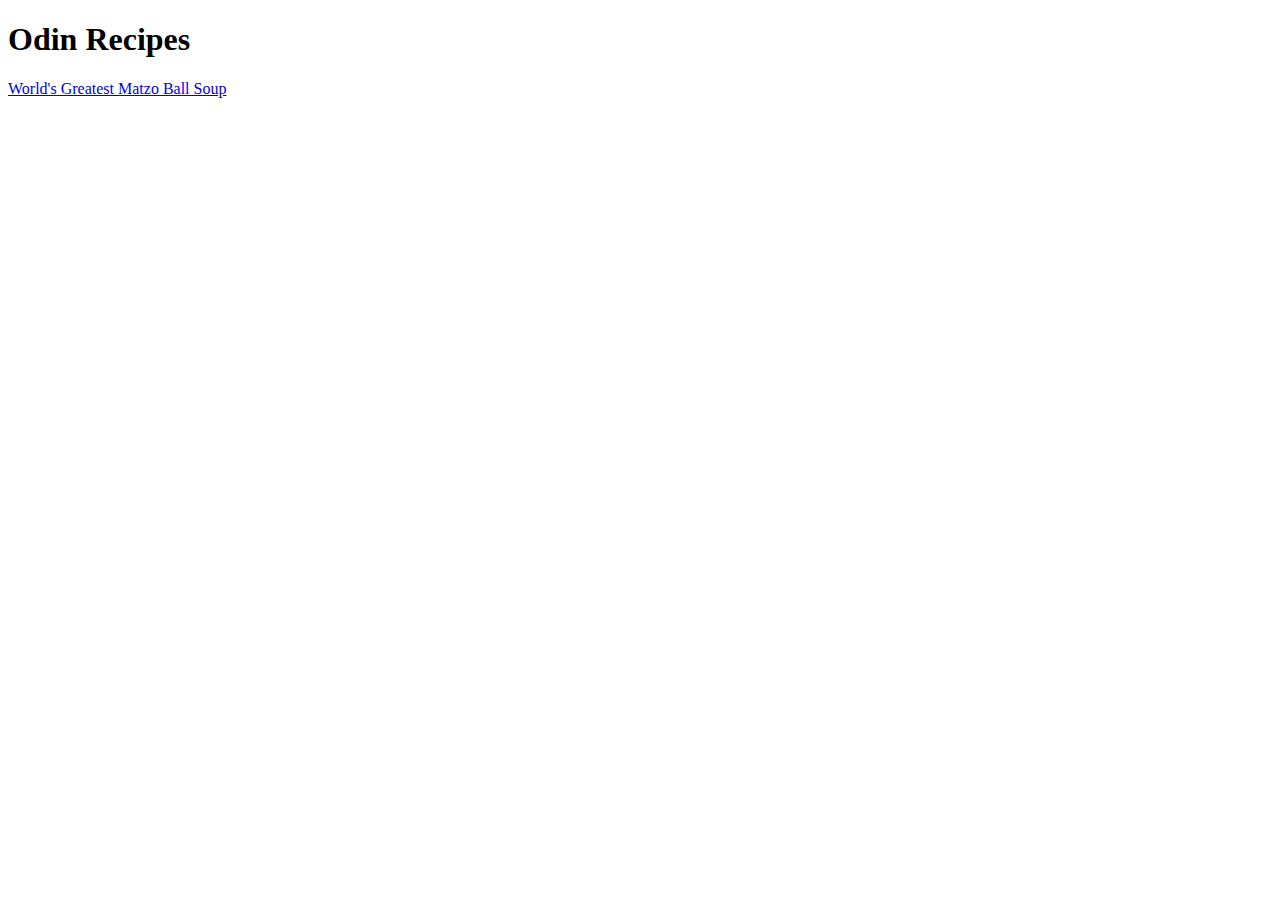
==== index.html @ 119f6d24 "Boilerplate for homepage and matzoball recipe page" ====
<!DOCTYPE html>
<html>
    <head>
        <title>Odin Recipes</title>
        <meta charset="utf-8">
    </head>

    <body>
        <h1>Odin Recipes</h1>
        <a href="recipes/matzo_ball_soup.html">World's Greatest Matzo Ball Soup</a>
    </body>
</html>
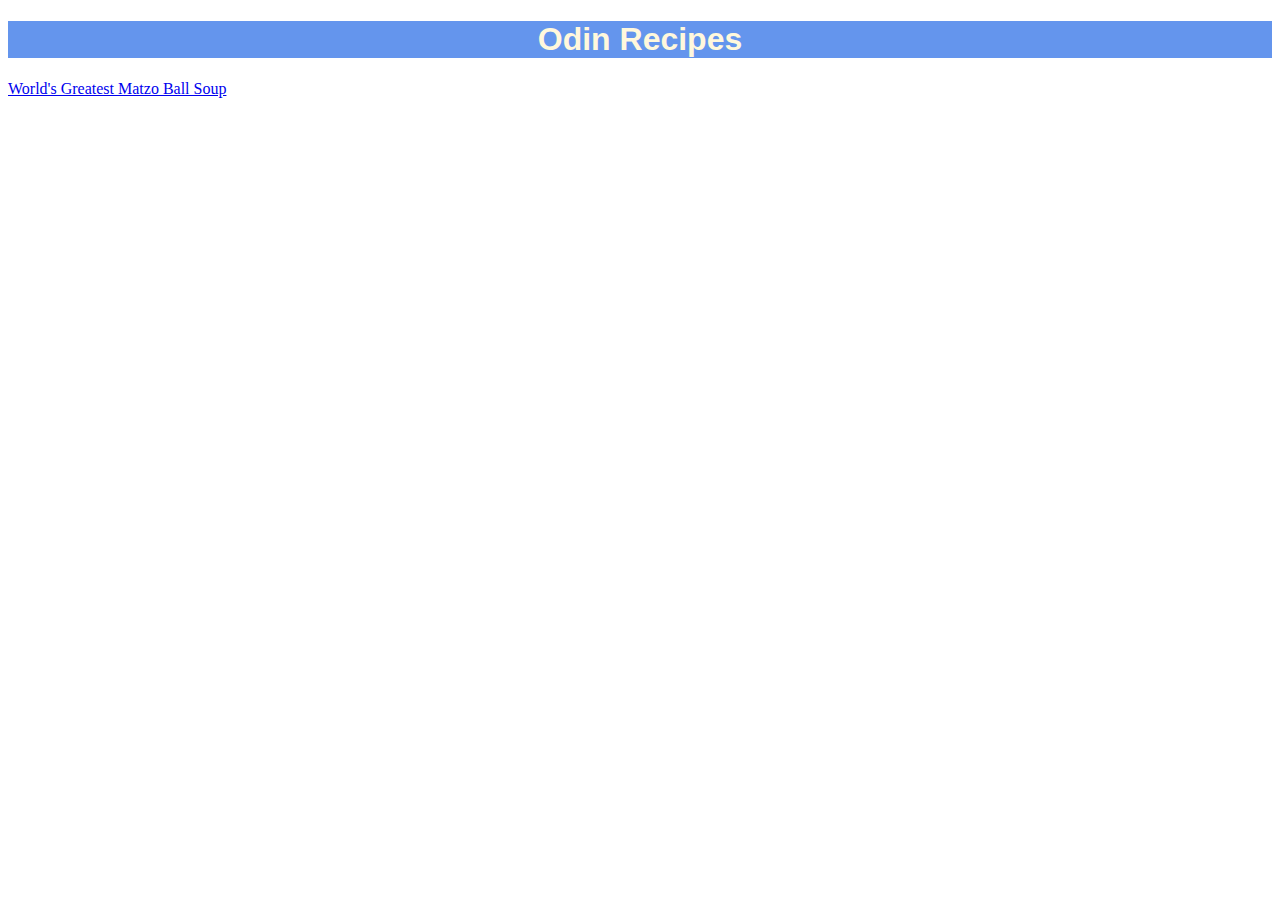
==== commit f4ac3312: "added css file" ====
--- a/index.html
+++ b/index.html
@@ -1,12 +1,13 @@
 <!DOCTYPE html>
 <html>
     <head>
+        <link rel="stylesheet" href="style.css">
         <title>Odin Recipes</title>
         <meta charset="utf-8">
     </head>
 
     <body>
         <h1>Odin Recipes</h1>
-        <a href="recipes/matzo_ball_soup.html">World's Greatest Matzo Ball Soup</a>
+        <a href="recipes/matzo_ball_soup.html">World's Greatest Matzo Ball Soup</a>        
     </body>
-</html>+</html>
--- a/style.css
+++ b/style.css
@@ -0,0 +1,34 @@
+h1 {
+    color: cornsilk;
+    background-color: cornflowerblue;
+    text-align: center;
+    font-family: Arial, Helvetica, sans-serif;
+}
+
+h2 {
+    color: darkgrey;
+    background-color: darkblue;
+    text-align: left;
+    font-family: Arial, Helvetica, sans-serif; 
+}
+
+h3 {
+    color: darkkhaki;
+    background-color: darkolivegreen;
+    text-align: left;
+    font-family: Arial, Helvetica, sans-serif;
+}
+
+li {
+    color: darkslateblue;
+    text-align: left;
+    font-family: Verdana, Geneva, Tahoma, sans-serif;
+}
+
+#intro {
+    color: darkslategray;
+    text-align: left;
+    font-family: monospace;
+    font-style: oblique;
+    font-size: x-large;
+}
